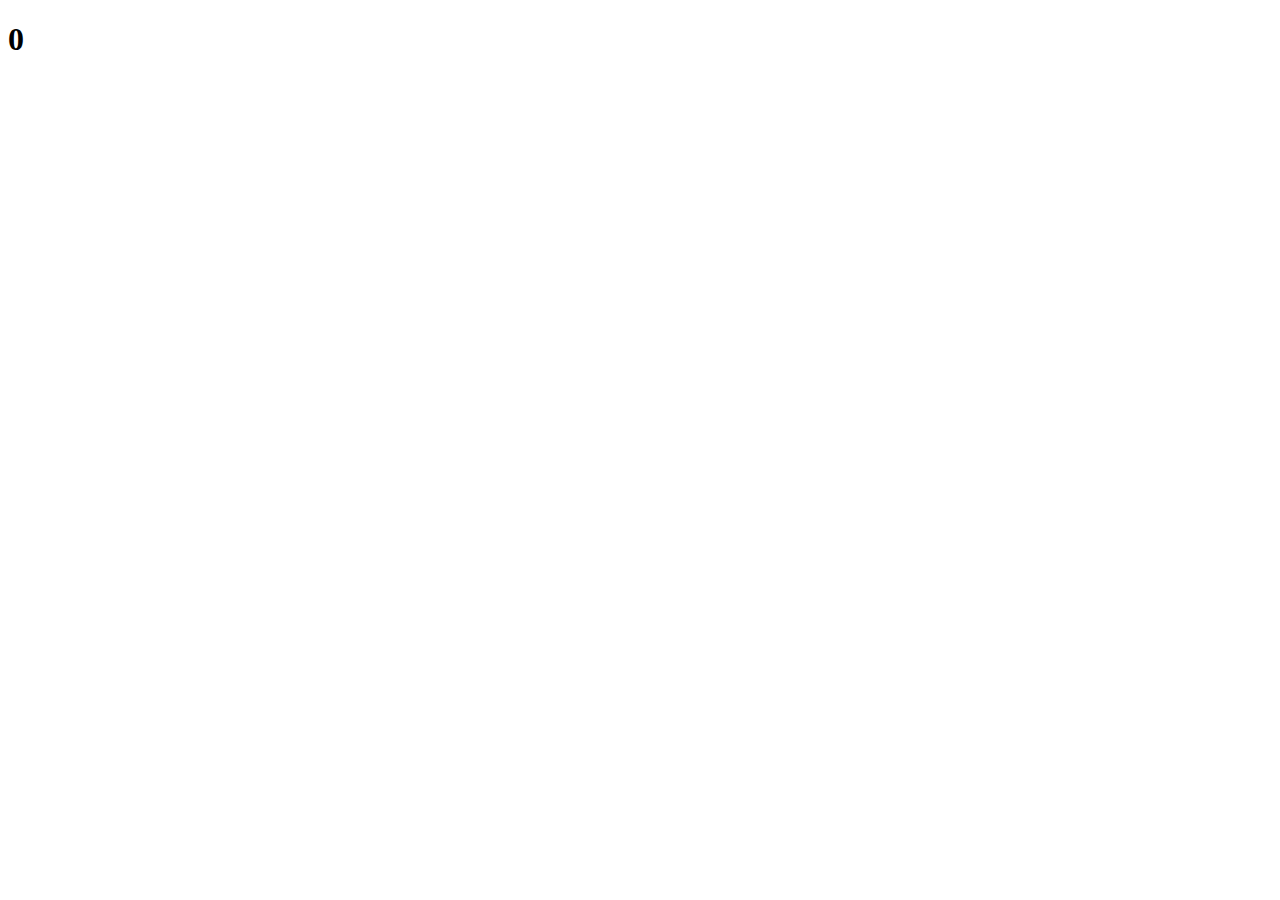
==== Countdown/Countdown.html @ cfa98e1a "Add files via upload" ====
<!DOCTYPE html>
<html>
<head>
	<meta charset="utf-8">
	<title>Countdown</title>
</head>
<body>
	<h1 id="Cout">Andar Skítur</h1>
    <script type="text/javascript">
        var nuna = new Date();
        var time_length = 200;
        var target = new Date(11111111111)
        var hold = 0;
        var temphold = 0;
        
        
        
        function Countdown()
		{
 			document.getElementById("Cout").innerHTML = hold;
            nuna = Date();
            hold = Number(nuna.getDate());
            window.setTimeout("Countdown()",time_length);
		}
        Countdown();
    
    
    
    </script>
    
    
    
    
    
</body>
</html>
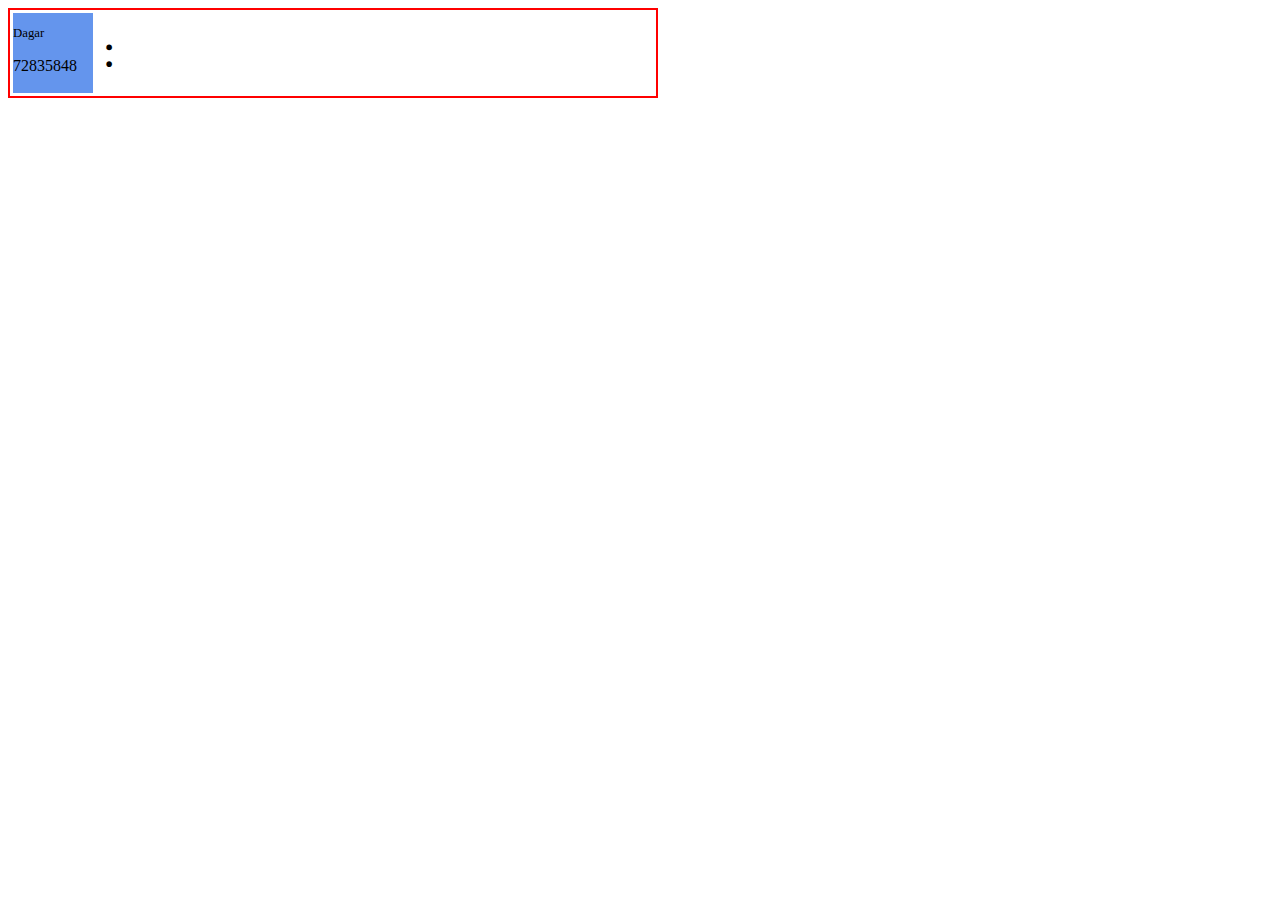
==== commit 01863477: "countdown næstum tilbúið" ====
--- a/Countdown/Countdown.html
+++ b/Countdown/Countdown.html
@@ -3,30 +3,20 @@
 <head>
 	<meta charset="utf-8">
 	<title>Countdown</title>
+    <link rel="stylesheet" href="Countdown_Style.css">
 </head>
 <body>
-	<h1 id="Cout">Andar Skítur</h1>
-    <script type="text/javascript">
-        var nuna = new Date();
-        var time_length = 200;
-        var target = new Date(11111111111)
-        var hold = 0;
-        var temphold = 0;
-        
-        
-        
-        function Countdown()
-		{
- 			document.getElementById("Cout").innerHTML = hold;
-            nuna = Date();
-            hold = Number(nuna.getDate());
-            window.setTimeout("Countdown()",time_length);
-		}
-        Countdown();
+    <section class="timecontainer">
+        <div class="timebox">
+            <section class="rowtime">
+                <div class="infotime"><p>Dagar</p></div>
+                <p id="Dagarstat">hæ</p>
+            </section>
+        </div>
+        <p class="middlepoint">:</p>
+    </section>
     
-    
-    
-    </script>
+    <script src="Count.js" type="text/javascript"></script>
     
     
     
--- a/Countdown/Countdown_Style.css
+++ b/Countdown/Countdown_Style.css
@@ -0,0 +1,44 @@
+#Cout {
+  font-family: "Comic Sans MS", cursive, sans-serif; }
+
+.panspan {
+  width: 100px; }
+
+.timecontainer {
+  display: -webkit-flex;
+  display: -ms-flexbox;
+  display: flex;
+  -webkit-flex-flow: row;
+  -ms-flex-flow: row;
+  flex-flow: row;
+  border: solid 2px red;
+  padding: 3px;
+  width: 40em;
+  height: 5em; }
+
+.timebox {
+  display: -webkit-flex;
+  display: -ms-flexbox;
+  display: flex;
+  -webkit-flex-basis: 5em;
+  -ms-flex-preferred-size: 5em;
+  flex-basis: 5em;
+  background-color: cornflowerblue; }
+
+.infotime {
+  font-size: 0.8em; }
+
+.rowtime {
+  margin-left: auto;
+  margin-right: auto;
+  width: 5em; }
+
+.middlepoint {
+  font-size: 3em;
+  margin-top: 0em;
+  padding: 0.2em; }
+
+.dagstat {
+  font-size: 2em;
+  text-align: center;
+  border: solid 1px green; }
